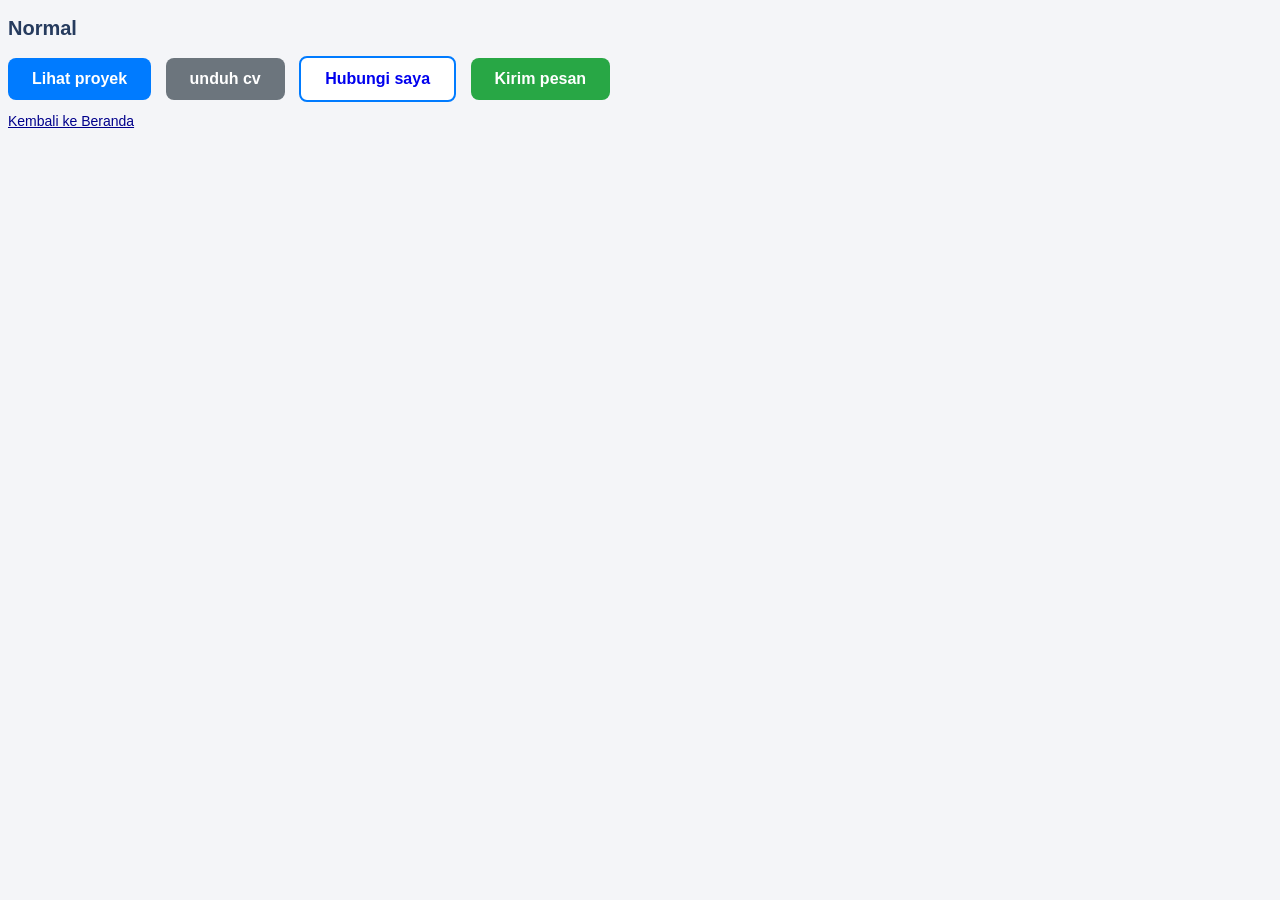
==== components/button-set.html @ 0dcdf82c "feat: add button set with hover effect" ====
<!DOCTYPE html>
<html lang="en">
<head>
    <meta charset="UTF-8">
    <meta name="viewport" content="width=device-width, initial-scale=1.0">
    <title>Button set</title>

    <style>
        /* selector tag */
        body {
            font-family: Arial, sans-serif;
            background-color: #f4f5f8;
        }

        h2 {
            color: #263b5e;
            font-size: 20px;
        }

        .btn {
            display: inline-block;
            padding: 12px 24px;
            text-decoration: none;
            border-radius: 8px;
            font-weight: bold;
        }

        .button-group .btn {
            margin-right: 10px;
            margin-bottom: 10px;
        }

        .btn-primary {
            background-color: #007bff;
            color: #fff;
        }

        .btn-send {
            background-color: #28a745;
            color: #fff;
        }

        .btn-secondary {
            background-color: #6c757d;
            color: #fff;
        }

        .btn-outline {
            background-color: white;
            border: 2px solid #007bff;
        }

        .btn-primary:hover {
            background-color: navy;
        }

        .btn-secondary:hover {
            background-color: #5a6268;
        }

        .btn-outline:hover {
            background-color: rgba(38, 59, 94, 0.15);
        }

        .btn-send:hover {
            background-color: chocolate;
        }
    </style>
</head>
<body>
    <main>
        <h2>Normal</h2>

        <div class="button-group">
            <a href="#" class="btn btn-primary">Lihat proyek</a>
            <a href="#" class="btn btn-secondary">unduh cv</a>
            <a href="#" class="btn btn-outline">Hubungi saya</a>
            <a href="#" class="btn btn-send">Kirim pesan</a>
        </div>
    </main>

     <a
                href="http://127.0.0.1:5500/index.html"
                style="color: darkblue; font-size: 14px;"
            >
                Kembali ke Beranda
            </a>
</body>
</html>
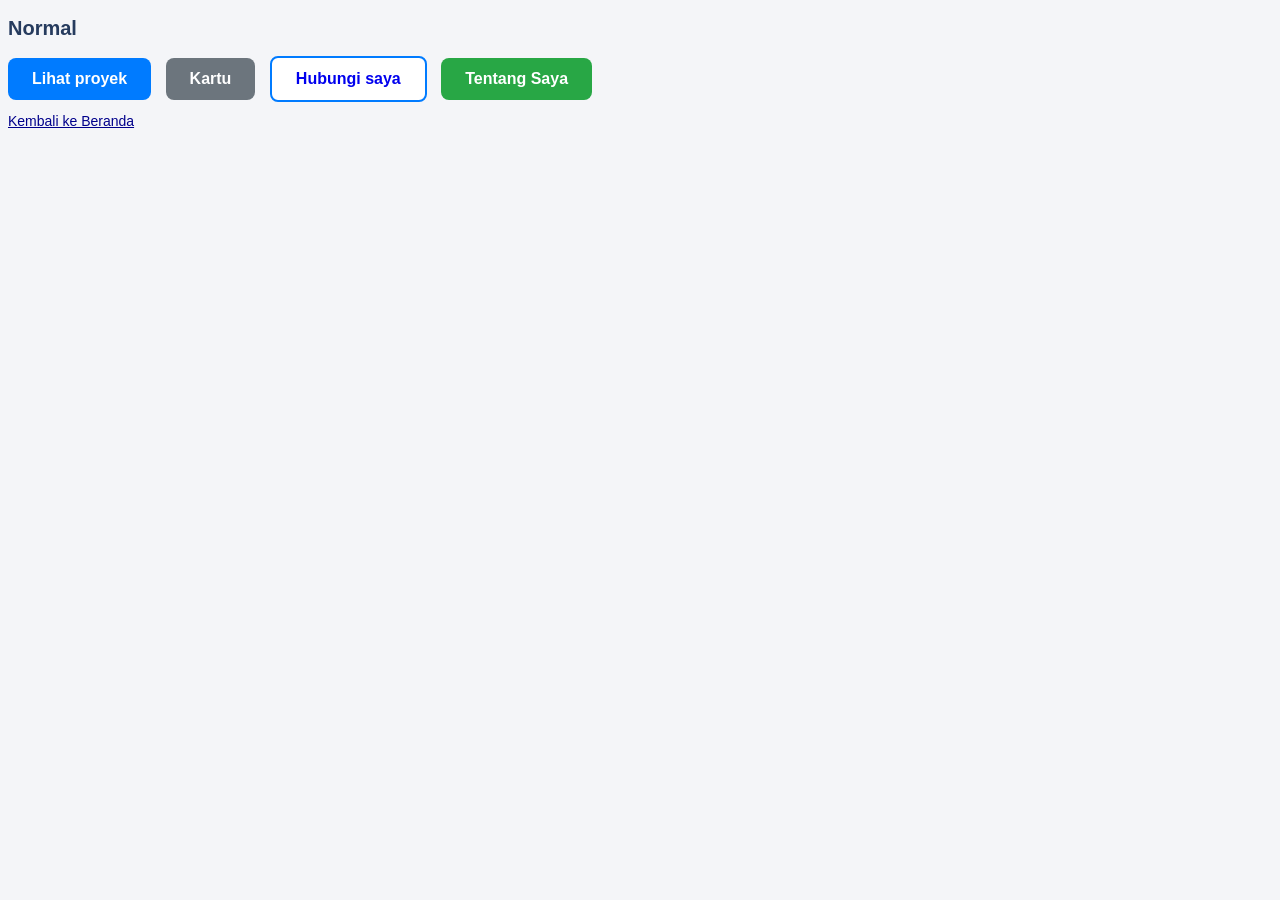
==== commit 31f80eb5: "fix: correct href links in button page" ====
--- a/components/button-set.html
+++ b/components/button-set.html
@@ -6,7 +6,6 @@
     <title>Button set</title>
 
     <style>
-        /* selector tag */
         body {
             font-family: Arial, sans-serif;
             background-color: #f4f5f8;
@@ -72,15 +71,15 @@
         <h2>Normal</h2>
 
         <div class="button-group">
-            <a href="#" class="btn btn-primary">Lihat proyek</a>
-            <a href="#" class="btn btn-secondary">unduh cv</a>
-            <a href="#" class="btn btn-outline">Hubungi saya</a>
-            <a href="#" class="btn btn-send">Kirim pesan</a>
+            <a href="../pages/gallery.html" class="btn btn-primary">Lihat proyek</a>
+            <a href="../components/card-badge.html" class="btn btn-secondary">Kartu</a>
+            <a href="../pages/contact.html" class="btn btn-outline">Hubungi saya</a>
+            <a href="../pages/about.html" class="btn btn-send">Tentang Saya</a>
         </div>
     </main>
 
      <a
-                href="http://127.0.0.1:5500/index.html"
+                href="../index.html"
                 style="color: darkblue; font-size: 14px;"
             >
                 Kembali ke Beranda
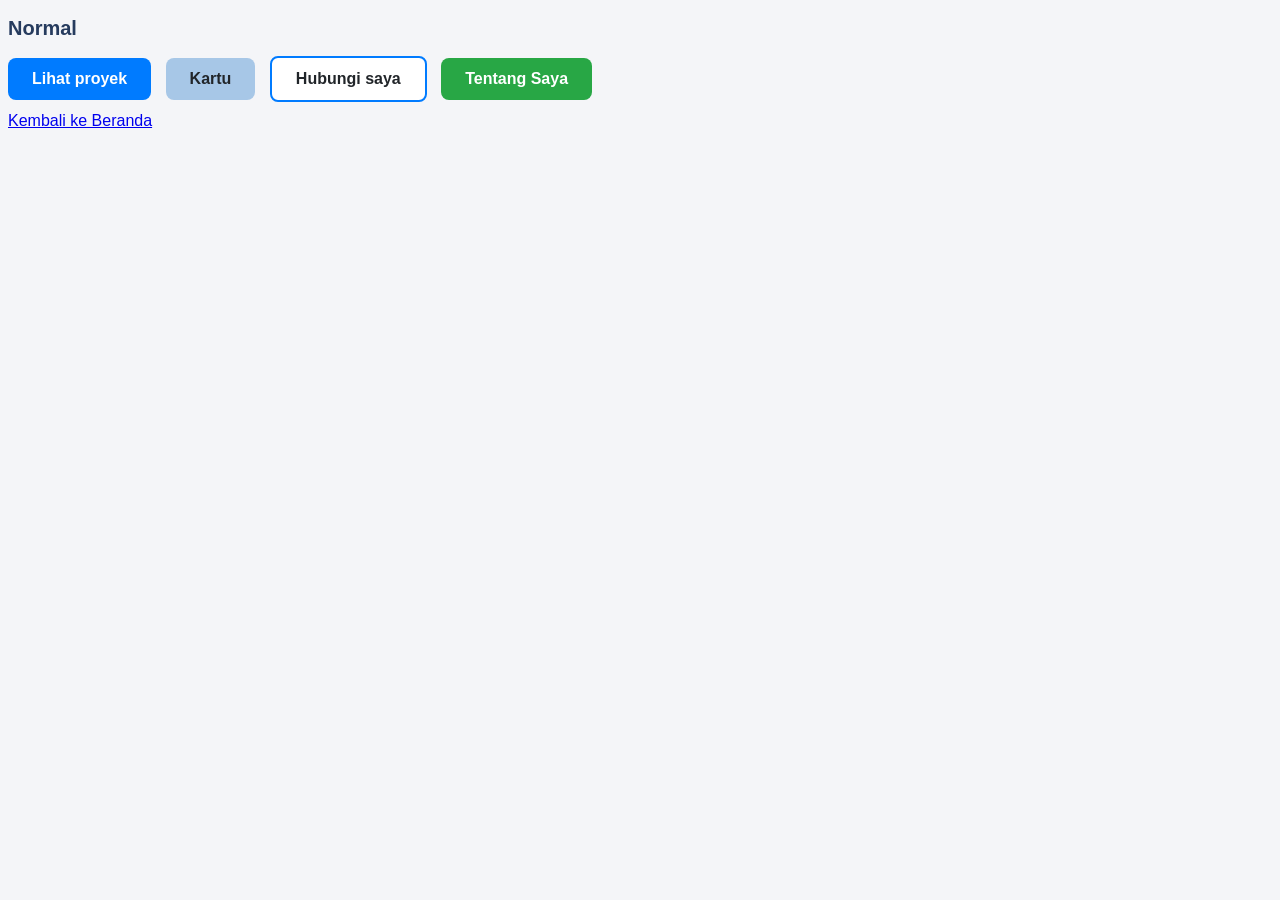
==== commit f8b4e648: "fix: correct button colors based on instruction" ====
--- a/components/button-set.html
+++ b/components/button-set.html
@@ -6,6 +6,7 @@
     <title>Button set</title>
 
     <style>
+        /* mengatur gaya */
         body {
             font-family: Arial, sans-serif;
             background-color: #f4f5f8;
@@ -15,6 +16,8 @@
             color: #263b5e;
             font-size: 20px;
         }
+
+        /* pemasangan button */
 
         .btn {
             display: inline-block;
@@ -39,11 +42,12 @@
             color: #fff;
         }
 
+        .btn-secondary, .btn-outline {
+            color: #212529;
+        }
         .btn-secondary {
-            background-color: #6c757d;
-            color: #fff;
+            background-color: #a7c7e7;
         }
-
         .btn-outline {
             background-color: white;
             border: 2px solid #007bff;
@@ -62,13 +66,16 @@
         }
 
         .btn-send:hover {
-            background-color: chocolate;
+            background-color: rgb(0, 128, 0);
         }
     </style>
 </head>
 <body>
     <main>
+
         <h2>Normal</h2>
+
+        <!-- memberikan tujuan tombol ketika dipencet -->
 
         <div class="button-group">
             <a href="../pages/gallery.html" class="btn btn-primary">Lihat proyek</a>
@@ -77,12 +84,12 @@
             <a href="../pages/about.html" class="btn btn-send">Tentang Saya</a>
         </div>
     </main>
-
+    <footer>
      <a
                 href="../index.html"
-                style="color: darkblue; font-size: 14px;"
             >
                 Kembali ke Beranda
             </a>
+    </footer>
 </body>
 </html>
